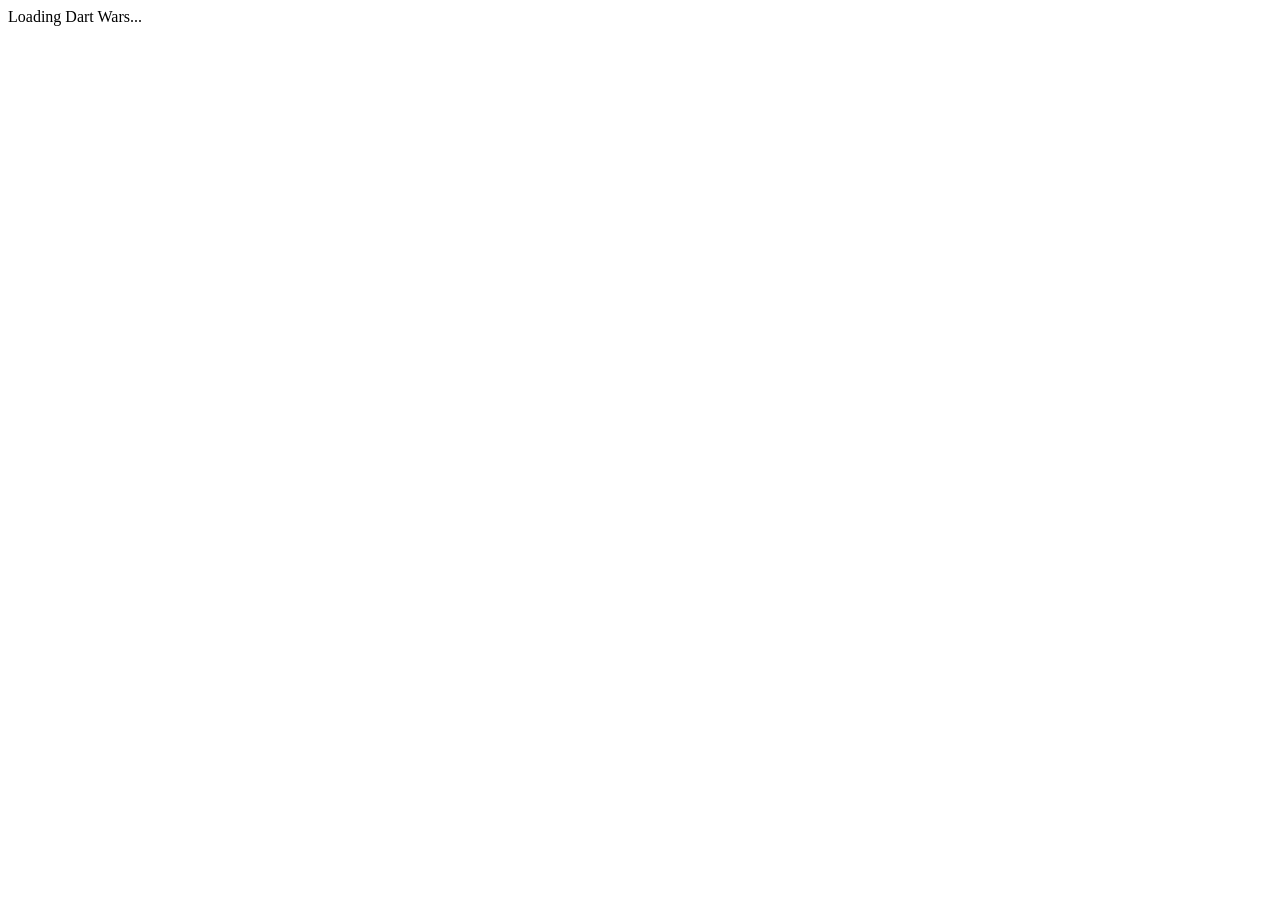
==== wwwroot/index.html @ 502302eb "Initial Blazor WASM project structure and configuration" ====
<!DOCTYPE html>
<html lang="en">
<head>
    <meta charset="utf-8" />
    <meta name="viewport" content="width=device-width, initial-scale=1" />
    <meta name="theme-color" content="#0f1115" />
    <title>Dart Wars</title>
    <base href="/dart-counter-C-Sharp/" />
    <link href="css/app.css" rel="stylesheet" />
    <link href="dart-counter.styles.css" rel="stylesheet" />
</head>
<body>
    <div id="app">Loading Dart Wars...</div>
    <script src="_framework/blazor.webassembly.js"></script>
</body>
</html>
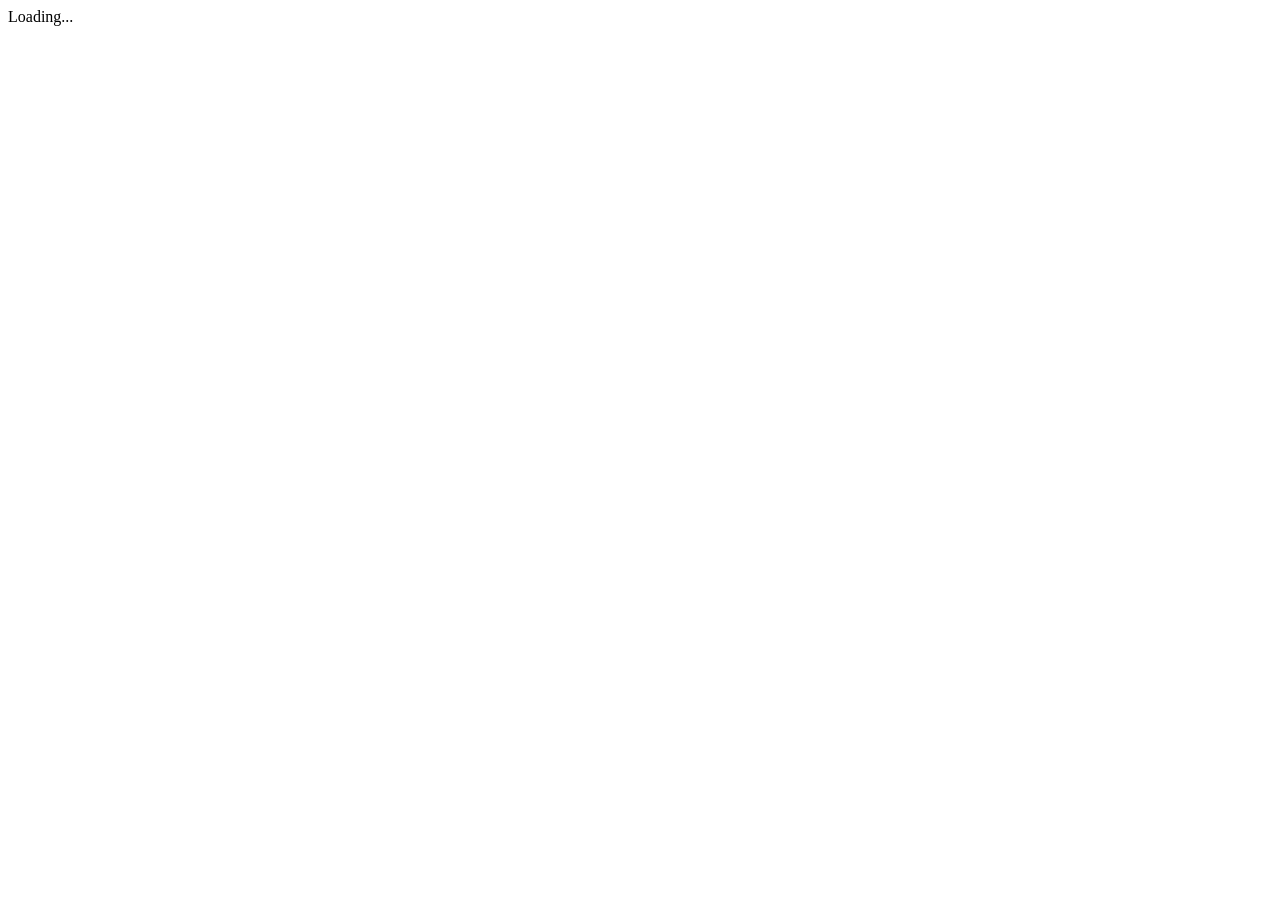
==== commit ba7746c0: "Fix loading hang, add tombstone columns to sync, remove Dart Wars branding - Wrap State.Initialize()" ====
--- a/wwwroot/index.html
+++ b/wwwroot/index.html
@@ -4,13 +4,14 @@
     <meta charset="utf-8" />
     <meta name="viewport" content="width=device-width, initial-scale=1" />
     <meta name="theme-color" content="#0f1115" />
-    <title>Dart Wars</title>
+    <title>Dart Counter</title>
     <base href="/dart-counter-C-Sharp/" />
     <link href="css/app.css" rel="stylesheet" />
     <link href="dart-counter.styles.css" rel="stylesheet" />
+    <script src="js/app.js"></script>
 </head>
 <body>
-    <div id="app">Loading Dart Wars...</div>
+    <div id="app">Loading...</div>
     <script src="_framework/blazor.webassembly.js"></script>
 </body>
 </html>
--- a/wwwroot/css/app.css
+++ b/wwwroot/css/app.css
@@ -0,0 +1,359 @@
+:root {
+  --accent: #22c55e;
+  --accent-2: #16a34a;
+}
+[data-theme="dark"] {
+  --bg: #0f1115; --bg-2: #171a21; --bg-3: #1f242e; --border: #2a303c;
+  --text: #e6e9ef; --muted: #8b94a7; --danger: #ef4444;
+  --shadow: 0 8px 24px rgba(0,0,0,.4);
+}
+[data-theme="light"] {
+  --bg: #f4f6fb; --bg-2: #ffffff; --bg-3: #eef1f7; --border: #dde2ec;
+  --text: #14181f; --muted: #667085; --danger: #dc2626;
+  --shadow: 0 8px 24px rgba(20,30,60,.12);
+}
+* { box-sizing: border-box; -webkit-tap-highlight-color: transparent; }
+html, body, #app { margin: 0; height: 100%; background: var(--bg); color: var(--text); }
+body {
+  font-family: system-ui, -apple-system, "Segoe UI", Roboto, Helvetica, Arial, sans-serif;
+  overscroll-behavior: none; overflow: hidden;
+}
+h1,h2,h3 { margin: 0; font-weight: 700; letter-spacing: -0.01em; }
+button { font-family: inherit; cursor: pointer; border: none; background: none; color: inherit; }
+
+.app-shell {
+  display: flex; flex-direction: column;
+  height: 100vh; height: 100dvh;
+  width: 100%; max-width: 640px; margin: 0 auto; position: relative;
+}
+.topbar {
+  display: flex; align-items: center; justify-content: space-between;
+  padding: 10px 14px; background: color-mix(in srgb, var(--bg) 88%, transparent);
+  backdrop-filter: blur(10px); border-bottom: 1px solid var(--border);
+  flex-shrink: 0; z-index: 20;
+}
+.brand { display: flex; align-items: center; gap: 8px; font-weight: 800; font-size: 18px; }
+.brand .dot { width: 20px; height: 20px; border-radius: 50%; background: var(--accent);
+  box-shadow: inset 0 0 0 4px var(--bg), 0 0 0 2px var(--accent); }
+
+.view-scroll { flex: 1; overflow-y: auto; padding: 12px 14px calc(72px + env(safe-area-inset-bottom)); -webkit-overflow-scrolling: touch; }
+.view-noscroll { flex: 1; display: flex; flex-direction: column; overflow: hidden; padding: 6px 14px calc(env(safe-area-inset-bottom)); gap: 6px; }
+
+.quit-float {
+  position: fixed; top: calc(8px + env(safe-area-inset-top)); right: calc(10px + env(safe-area-inset-right));
+  z-index: 40; padding: 7px 12px; font-size: 13px; border-radius: 10px;
+  box-shadow: 0 2px 8px rgba(0,0,0,.25);
+}
+
+.nav {
+  position: fixed; left: 50%; right: auto; bottom: 0;
+  transform: translateX(-50%) translateY(calc(100% + 160px));
+  width: 100%; max-width: 640px;
+  display: flex; justify-content: space-around;
+  background: color-mix(in srgb, var(--bg-2) 96%, transparent);
+  backdrop-filter: blur(10px); border-top: 1px solid var(--border);
+  padding: 6px max(8px, env(safe-area-inset-left)) calc(6px + env(safe-area-inset-bottom));
+  z-index: 30; transition: transform .22s ease; pointer-events: none;
+}
+.nav.open { transform: translateX(-50%) translateY(0); pointer-events: auto; }
+.nav button {
+  flex: 1; display: flex; flex-direction: column; align-items: center; gap: 3px;
+  padding: 8px 4px; color: var(--muted); font-size: 11px; font-weight: 600; border-radius: 12px;
+}
+.nav button.active { color: var(--accent); }
+
+.nav-toggle {
+  position: fixed; left: 50%; bottom: calc(6px + env(safe-area-inset-bottom));
+  transform: translateX(-50%); z-index: 31;
+  width: 36px; height: 28px; border-radius: 10px 10px 4px 4px;
+  display: flex; align-items: center; justify-content: center;
+  background: color-mix(in srgb, var(--bg-2) 96%, transparent);
+  backdrop-filter: blur(10px); border: 1px solid var(--border); color: var(--text);
+  box-shadow: 0 -2px 8px rgba(0,0,0,.18);
+  transition: bottom .22s ease, background .15s, transform .12s;
+}
+.nav-toggle:active { transform: translateX(-50%) scale(.94); }
+.nav-toggle.open { bottom: calc(56px + env(safe-area-inset-bottom)); border-radius: 4px 4px 10px 10px; }
+
+.btn { background: var(--bg-3); border: 1px solid var(--border); border-radius: 12px; padding: 11px 14px; font-weight: 600; font-size: 15px; transition: transform .05s ease, background .15s; }
+.btn:active { transform: scale(.97); }
+.btn.primary { background: var(--accent); color: #04150a; border-color: transparent; }
+.btn.danger { background: transparent; color: var(--danger); border-color: color-mix(in srgb, var(--danger) 40%, transparent); }
+.btn.ghost { background: transparent; }
+.btn.block { width: 100%; }
+.btn.sm { padding: 7px 10px; font-size: 13px; border-radius: 10px; }
+.btn:disabled { opacity: .5; cursor: not-allowed; transform: none; }
+
+input, select {
+  width: 100%; background: var(--bg-3); border: 1px solid var(--border); color: var(--text);
+  padding: 11px 12px; border-radius: 12px; font-size: 15px; font-family: inherit;
+}
+label.field { display: block; margin-bottom: 12px; }
+label.field span { display: block; font-size: 12px; color: var(--muted); margin-bottom: 5px; font-weight: 600; text-transform: uppercase; letter-spacing: .04em; }
+
+.card { background: var(--bg-2); border: 1px solid var(--border); border-radius: 16px; padding: 14px; margin-bottom: 12px; box-shadow: var(--shadow); }
+.row { display: flex; align-items: center; gap: 10px; }
+.between { justify-content: space-between; }
+.wrap { flex-wrap: wrap; }
+.muted { color: var(--muted); }
+.small { font-size: 13px; }
+.center { text-align: center; }
+.hidden { display: none !important; }
+
+.pill { display:inline-flex; align-items:center; gap:6px; padding: 4px 10px; border-radius: 999px; background: var(--bg-3); font-size: 12px; font-weight: 700; }
+.avatar { width: 34px; height: 34px; border-radius: 50%; display:flex; align-items:center; justify-content:center; font-weight:800; color:#0b0e13; flex: 0 0 auto; font-size: 14px; }
+.avatar.sm { width: 28px; height: 28px; font-size: 12px; }
+
+.sync-dot { width: 10px; height: 10px; border-radius: 50%; flex: 0 0 auto; transition: background .2s ease; }
+.sync-dot.online { background: #22c55e; box-shadow: 0 0 0 3px color-mix(in srgb, #22c55e 25%, transparent); }
+.sync-dot.offline { background: #ef4444; box-shadow: 0 0 0 3px color-mix(in srgb, #ef4444 22%, transparent); }
+.sync-dot.pending { background: #f59e0b; box-shadow: 0 0 0 3px color-mix(in srgb, #f59e0b 22%, transparent); animation: syncPulse 1.2s ease-in-out infinite; }
+@keyframes syncPulse { 0%,100% { opacity: 1; } 50% { opacity: .45; } }
+
+.grid { display: grid; gap: 10px; }
+.grid-2 { grid-template-columns: 1fr 1fr; }
+.grid-3 { grid-template-columns: repeat(3,1fr); }
+
+.stat { background: var(--bg-3); border-radius: 14px; padding: 12px; text-align:center; }
+.stat .v { font-size: 22px; font-weight: 800; }
+.stat .l { font-size: 11px; color: var(--muted); text-transform: uppercase; letter-spacing:.04em; margin-top:2px; }
+
+.list-item { display:flex; align-items:center; gap:12px; padding: 10px; border-radius: 12px; background: var(--bg-3); margin-bottom:8px; }
+.tabbar { display:flex; flex-wrap:wrap; gap:6px; background: var(--bg-3); padding:5px; border-radius: 12px; margin-bottom: 12px; }
+.tabbar button { flex:1 1 auto; min-width: 84px; padding:8px 10px; border-radius:9px; font-weight:700; font-size:13px; color: var(--muted); display:flex; align-items:center; justify-content:center; gap:6px; white-space:nowrap; }
+.tabbar button .tab-ico { font-size: 15px; line-height: 1; }
+.tabbar button.on { background: var(--bg); color: var(--text); box-shadow: var(--shadow); }
+[data-theme="light"] .tabbar button.on { background:#fff; }
+
+.swatch { width: 30px; height:30px; border-radius:50%; border:2px solid transparent; }
+.swatch.on { border-color: var(--text); }
+
+.toast { position: fixed; bottom: 84px; left:50%; transform: translateX(-50%); background: var(--bg-3); border:1px solid var(--border); padding: 10px 16px; border-radius: 12px; z-index:60; box-shadow: var(--shadow); font-weight:600; font-size:14px; opacity:0; transition: opacity .25s, transform .25s; pointer-events:none; }
+.toast.show { opacity:1; transform: translateX(-50%) translateY(-6px); }
+.empty { text-align:center; color: var(--muted); padding: 30px 10px; }
+
+.xp-bar { height:6px; border-radius:3px; background:var(--bg-3); overflow:hidden; margin-top:4px; }
+.xp-bar > div { height:100%; background:var(--accent); border-radius:3px; transition:width .4s ease; }
+.xp-pill { display:inline-flex; align-items:center; gap:4px; padding:2px 8px; border-radius:999px; background:color-mix(in srgb,var(--accent) 20%,var(--bg-3)); font-size:11px; font-weight:700; color:var(--accent); }
+.title-badge { display:inline-flex; align-items:center; gap:6px; padding:5px 12px; border-radius:8px; background:color-mix(in srgb,var(--accent) 15%,var(--bg-3)); font-size:13px; font-weight:700; line-height:1.2; white-space:nowrap; max-width:100%; }
+
+/* Play view */
+.play-view { display: flex; flex-direction: column; height: 100%; gap: 6px; }
+.play-header { flex-shrink: 0; }
+.players-strip { display: flex; gap: 6px; overflow-x: auto; flex-shrink: 0; padding-bottom: 2px; }
+.player-card-mini { flex: 1 1 0; min-width: 0; background: var(--bg-2); border: 1px solid var(--border); border-radius: 10px; padding: 6px; }
+.player-card-mini.active { border-color: var(--accent); box-shadow: 0 0 0 2px color-mix(in srgb, var(--accent) 30%, transparent); }
+.current-visit { flex-shrink: 0; background: var(--bg-2); border: 1px solid var(--border); border-radius: 14px; padding: 8px 12px; }
+.dart-slots { display:flex; gap:5px; justify-content:center; margin: 4px 0; }
+.dart-slot { flex:1; max-width: 80px; background: var(--bg-3); border:1px dashed var(--border); border-radius:8px; padding: 4px; text-align:center; font-weight:800; font-size:14px; min-height: 30px; display:flex; flex-direction:column; align-items:center; justify-content:center; }
+.dart-slot.filled { border-style: solid; border-color: var(--accent); }
+.dart-label { font-size: 12px; }
+.dart-value { font-size: 18px; }
+.checkout-hint { color: var(--accent); font-weight:700; font-size: 12px; min-height: 16px; text-align: center; }
+
+.dartboard-input { flex: 1; display: flex; flex-direction: column; justify-content: flex-end; min-height: 0; }
+.multiplier-row { display:flex; gap:6px; margin-bottom:6px; }
+.dart-btn { background: var(--bg-3); border:1px solid var(--border); border-radius:10px; padding: 0; height: 44px; font-weight:800; font-size:16px; display:flex; flex-direction:column; align-items:center; justify-content:center; }
+.dart-btn:active { transform: scale(.95); }
+.dart-btn.active-mul { background: var(--accent); color:#04150a; border-color:transparent; }
+.dart-btn.bull { background: color-mix(in srgb, #ef4444 15%, var(--bg-3)); }
+.dart-btn.bullseye { background: color-mix(in srgb, #ef4444 25%, var(--bg-3)); }
+.dart-btn.miss { background: color-mix(in srgb, var(--muted) 10%, var(--bg-3)); color: var(--muted); }
+.dartboard-grid { display:grid; grid-template-columns: repeat(5, 1fr); gap: 5px; }
+.mode-grid { display: grid; grid-template-columns: 1fr 1fr; gap: 10px; }
+.mode-card { background: var(--bg-2); border: 1px solid var(--border); border-radius: 14px; padding: 14px; text-align: center; transition: transform .05s, border-color .15s; }
+.mode-card:active { transform: scale(.97); }
+.player-select-btn { display:flex; align-items:center; gap:8px; width:100%; padding:10px; border-radius:10px; background:var(--bg-3); border:1px solid var(--border); margin-bottom:6px; font-weight:600; }
+.player-select-btn.selected { border-color: var(--accent); background: color-mix(in srgb, var(--accent) 10%, var(--bg-3)); }
+.player-select-btn .check { margin-left:auto; color: var(--accent); font-weight:800; }
+.rules-list { padding-left: 18px; margin: 8px 0; }
+.rules-list li { font-size: 13px; color: var(--muted); margin-bottom: 4px; }
+
+/* Modals */
+.modal-bg { position: fixed; inset:0; background: rgba(0,0,0,.55); display:flex; align-items:center; justify-content:center; z-index:50; padding:16px; }
+.modal { width:100%; max-width: 420px; background: var(--bg-2); border:1px solid var(--border); border-radius:18px; padding:18px; box-shadow: var(--shadow); max-height: 80vh; overflow-y: auto; }
+
+.milestone-bg { position: fixed; inset:0; background: rgba(0,0,0,.5); display:flex; align-items:center; justify-content:center; z-index:70; padding:16px; animation: msFade .3s ease; }
+.milestone { text-align:center; animation: msPop .4s cubic-bezier(.18,.89,.32,1.28); }
+.milestone .ms-emoji { font-size:64px; line-height:1; }
+.milestone .ms-title { font-size:28px; font-weight:900; margin:8px 0 4px; }
+.milestone .ms-sub { font-size:15px; color: var(--muted); }
+.milestone .ms-record { font-size:14px; font-weight:700; color: var(--accent); margin-top:6px; }
+@keyframes msPop { 0%{transform:scale(.5);opacity:0} 60%{transform:scale(1.08);opacity:1} 100%{transform:scale(1)} }
+@keyframes msFade { from{opacity:0} to{opacity:1} }
+
+.levelup-bg { position:fixed; inset:0; background:rgba(0,0,0,.5); display:flex; align-items:center; justify-content:center; z-index:70; padding:16px; animation:msFade .3s ease; }
+.levelup { text-align:center; animation:msPop .4s cubic-bezier(.18,.89,.32,1.28); }
+.levelup .lu-ring { width:100px; height:100px; border-radius:50%; background:color-mix(in srgb,var(--accent) 20%,var(--bg-2)); display:flex; align-items:center; justify-content:center; margin:0 auto 12px; border:3px solid var(--accent); }
+.levelup .lu-level { font-size:36px; font-weight:900; color:var(--accent); }
+.levelup .lu-title { font-size:22px; font-weight:900; }
+.levelup .lu-sub { font-size:14px; color: var(--muted); margin-top:4px; }
+.levelup .lu-xp { font-size:13px; font-weight:700; color:var(--accent); margin-top:8px; }
+
+.kill-bg { position:fixed; inset:0; background:rgba(0,0,0,.6); display:flex; align-items:center; justify-content:center; z-index:75; padding:16px; animation:msFade .3s ease; }
+.kill { text-align:center; animation: killPop .5s cubic-bezier(.18,.89,.32,1.28); }
+.kill .kill-emoji { font-size:72px; line-height:1; animation: killShake .5s ease-in-out; }
+.kill .kill-title { font-size:32px; font-weight:900; letter-spacing:.04em; color:#ef4444; text-shadow: 0 0 24px color-mix(in srgb,#ef4444 50%, transparent); margin:6px 0; }
+.kill .kill-sub { font-size:16px; color: var(--text); }
+@keyframes killPop { 0%{transform:scale(.3);opacity:0} 50%{transform:scale(1.15);opacity:1} 100%{transform:scale(1)} }
+@keyframes killShake { 0%,100%{transform:translateX(0) rotate(0)} 20%{transform:translateX(-8px) rotate(-6deg)} 40%{transform:translateX(8px) rotate(6deg)} 60%{transform:translateX(-5px) rotate(-3deg)} 80%{transform:translateX(5px) rotate(3deg)} }
+
+/* Welcome */
+.welcome-overlay { position: fixed; inset: 0; z-index: 9999; display: flex; align-items: center; justify-content: center; overflow: hidden; background: radial-gradient(circle at 50% 45%, #1a0f2e 0%, #0a0a16 55%, #050208 100%); transition: opacity 0.7s ease, visibility 0.7s ease; cursor: pointer; }
+.welcome-overlay.welcome-gone { opacity: 0; visibility: hidden; }
+.welcome-stage { position: relative; display: flex; flex-direction: column; align-items: center; gap: 18px; padding: 24px; text-align: center; }
+.welcome-rings { position: absolute; top: 50%; left: 50%; transform: translate(-50%, -50%); pointer-events: none; }
+.welcome-rings .ring { position: absolute; top: 50%; left: 50%; border-radius: 50%; border: 2px solid rgba(255, 255, 255, 0.18); transform: translate(-50%, -50%); animation: ring-pulse 3.2s ease-out infinite; }
+.welcome-rings .r1 { width: 220px; height: 220px; animation-delay: 0s; border-color: rgba(244, 63, 94, 0.45); }
+.welcome-rings .r2 { width: 220px; height: 220px; animation-delay: 1.1s; border-color: rgba(34, 197, 94, 0.45); }
+.welcome-rings .r3 { width: 220px; height: 220px; animation-delay: 2.2s; border-color: rgba(56, 189, 248, 0.45); }
+@keyframes ring-pulse { 0% { width: 120px; height: 120px; opacity: 0.9; } 100% { width: 520px; height: 520px; opacity: 0; } }
+.welcome-title { font-size: clamp(48px, 12vw, 120px); font-weight: 800; letter-spacing: -0.02em; margin: 0; line-height: 1; display: flex; gap: 0.18em; position: relative; }
+.welcome-title .word { display: inline-block; background: linear-gradient(90deg, #f43f5e, #f59e0b, #22c55e, #38bdf8, #a855f7, #f43f5e); background-size: 300% 100%; -webkit-background-clip: text; background-clip: text; color: transparent; animation: hue-shift 4s linear infinite, word-pop 1.1s cubic-bezier(.2,.9,.3,1.2) both; text-shadow: 0 0 30px rgba(244, 63, 94, 0.25); }
+.welcome-title .w1 { animation-delay: 0.1s, 0.1s; }
+.welcome-title .w2 { animation-delay: 0.35s, 0.35s; }
+@keyframes hue-shift { 0% { background-position: 0% 50%; } 100% { background-position: 300% 50%; } }
+@keyframes word-pop { 0% { transform: translateY(40px) scale(0.6); opacity: 0; filter: blur(8px); } 60% { transform: translateY(-6px) scale(1.08); opacity: 1; filter: blur(0); } 100% { transform: translateY(0) scale(1); opacity: 1; } }
+.welcome-sub { margin: 0; color: rgba(255, 255, 255, 0.7); letter-spacing: 0.32em; text-transform: uppercase; font-size: clamp(11px, 1.6vw, 14px); animation: sub-fade 1.2s ease-out 0.7s both; }
+@keyframes sub-fade { from { opacity: 0; transform: translateY(8px); } to { opacity: 1; transform: translateY(0); } }
+.welcome-cta { margin-top: 14px; padding: 12px 26px; border-radius: 999px; background: rgba(255, 255, 255, 0.08); border: 1px solid rgba(255, 255, 255, 0.25); color: rgba(255, 255, 255, 0.92); font-size: 14px; letter-spacing: 0.08em; backdrop-filter: blur(6px); animation: cta-in 1s ease-out 1.2s both, cta-pulse 2.4s ease-in-out 2.2s infinite; transition: transform 0.15s ease, background 0.2s ease; }
+.welcome-cta:hover { transform: scale(1.04); background: rgba(255, 255, 255, 0.14); }
+.welcome-cta:active { transform: scale(0.98); }
+@keyframes cta-in { from { opacity: 0; transform: translateY(12px); } to { opacity: 1; transform: translateY(0); } }
+@keyframes cta-pulse { 0%, 100% { box-shadow: 0 0 0 0 rgba(244, 63, 94, 0.45); } 50% { box-shadow: 0 0 0 10px rgba(244, 63, 94, 0); } }
+
+/* Showdown */
+.showdown-bg { position: fixed; inset: 0; z-index: 80; display: flex; flex-direction: column; align-items: center; justify-content: center; background: radial-gradient(circle at 50% 40%, #1a1d2a 0%, #0a0c12 70%); cursor: pointer; overflow-y: auto; overflow-x: hidden; padding: 12px 12px env(safe-area-inset-bottom); -webkit-overflow-scrolling: touch; }
+.showdown-header { position: relative; z-index: 2; text-align: center; margin-bottom: 10px; opacity: 0; animation: sdFadeIn .5s ease forwards; flex-shrink: 0; }
+.sd-mode-name { font-size: 20px; font-weight: 900; letter-spacing: .08em; text-transform: uppercase; color: #fff; text-shadow: 0 0 18px rgba(255,255,255,.4); }
+.sd-tagline { font-size: 11px; font-weight: 600; color: var(--muted); margin-top: 2px; letter-spacing: .04em; font-style: italic; }
+.sd-meta-row { display: flex; gap: 5px; justify-content: center; margin-top: 6px; flex-wrap: wrap; }
+.sd-chip { font-size: 10px; font-weight: 700; padding: 2px 8px; border-radius: 999px; background: color-mix(in srgb, var(--bg-3) 80%, transparent); color: var(--text); border: 1px solid var(--border); letter-spacing: .04em; }
+.sd-chip-accent { background: color-mix(in srgb, var(--accent) 22%, var(--bg-3)); color: var(--accent); border-color: color-mix(in srgb, var(--accent) 50%, var(--border)); }
+.showdown-grid { position: relative; z-index: 2; display: grid; gap: 10px; width: 100%; max-width: 520px; grid-template-columns: 1fr; justify-items: center; }
+.showdown-cols-2 { grid-template-columns: 1fr 1fr; }
+.showdown-cols-3 { grid-template-columns: 1fr 1fr 1fr; }
+.showdown-cols-4 { grid-template-columns: 1fr 1fr; max-width: 460px; }
+.showdown-card { position: relative; background: color-mix(in srgb, var(--bg-2) 92%, transparent); border: 2px solid var(--border); border-radius: 16px; padding: 12px 10px; width: 100%; min-height: 140px; display: flex; flex-direction: column; align-items: center; justify-content: center; gap: 8px; box-shadow: 0 8px 22px rgba(0,0,0,.5); opacity: 0; transform: translateY(20px) scale(.92); animation: sdCardIn .55s cubic-bezier(.18,.89,.32,1.28) forwards; }
+.showdown-card.sd-champion { border-color: #fbbf24 !important; box-shadow: 0 8px 22px rgba(0,0,0,.5), 0 0 22px rgba(251,191,36,.35); padding-top: 28px; }
+.sd-crown { position: absolute; top: 0; left: 0; right: 0; font-size: 10px; font-weight: 900; letter-spacing: .06em; text-transform: uppercase; padding: 5px 8px; border-radius: 14px 14px 0 0; background: linear-gradient(135deg, #fbbf24, #f59e0b); color: #1a1206; white-space: nowrap; z-index: 4; width: 100%; overflow: hidden; text-overflow: ellipsis; text-align: center; animation: sdFadeIn .5s ease .3s both; }
+.sd-name { font-weight: 900; font-size: 17px; letter-spacing: .02em; text-shadow: 0 2px 12px rgba(0,0,0,.4); max-width: 100%; overflow: hidden; text-overflow: ellipsis; white-space: nowrap; }
+.sd-solo-avatar { width: 52px; height: 52px; border-radius: 50%; display: flex; align-items: center; justify-content: center; font-weight: 900; font-size: 20px; color: #0b0e13; box-shadow: 0 6px 18px rgba(0,0,0,.45); animation: sdAvatarPulse 2.2s ease-in-out infinite; }
+@keyframes sdAvatarPulse { 0%,100% { transform: scale(1); } 50% { transform: scale(1.06); } }
+.sd-accents { display: flex; flex-wrap: wrap; gap: 3px; justify-content: center; margin-top: 2px; max-width: 100%; }
+.sd-acc { font-size: 9px; font-weight: 700; padding: 2px 6px; border-radius: 999px; background: color-mix(in srgb, var(--bg-3) 75%, transparent); color: var(--text); border: 1px solid var(--border); white-space: nowrap; max-width: 100%; overflow: hidden; text-overflow: ellipsis; letter-spacing: .02em; }
+.sd-acc-lvl { background: color-mix(in srgb, var(--accent) 22%, var(--bg-3)); color: var(--accent); border-color: color-mix(in srgb, var(--accent) 40%, var(--border)); }
+.sd-acc-title { background: color-mix(in srgb, #f59e0b 18%, var(--bg-3)); color: #fbbf24; border-color: color-mix(in srgb, #f59e0b 40%, var(--border)); }
+.sd-acc-badge { background: color-mix(in srgb, #06b6d4 16%, var(--bg-3)); color: #67e8f9; border-color: color-mix(in srgb, #06b6d4 40%, var(--border)); }
+.sd-acc-pu { background: color-mix(in srgb, #ec4899 16%, var(--bg-3)); color: #f9a8d4; border-color: color-mix(in srgb, #ec4899 40%, var(--border)); }
+.showdown-vs { position: absolute; z-index: 3; left: 50%; top: 50%; transform: translate(-50%, -50%); font-size: 28px; font-weight: 900; letter-spacing: .06em; color: #fff; text-shadow: 0 0 18px rgba(255,255,255,.6), 0 0 40px rgba(255,80,80,.5); opacity: 0; animation: sdVsPop .5s cubic-bezier(.18,.89,.32,1.28) forwards; pointer-events: none; }
+@keyframes sdVsPop { 0% { opacity: 0; transform: translate(-50%, -50%) scale(.4) rotate(-8deg); } 60% { opacity: 1; transform: translate(-50%, -50%) scale(1.15) rotate(2deg); } 100% { opacity: 1; transform: translate(-50%, -50%) scale(1) rotate(0); } }
+.showdown-tap { position: relative; z-index: 2; margin-top: 18px; font-size: 13px; font-weight: 700; color: var(--muted); opacity: 0; animation: sdFadeIn .6s ease forwards; flex-shrink: 0; }
+@keyframes sdCardIn { 0% { opacity: 0; transform: translateY(20px) scale(.92); } 60% { opacity: 1; transform: translateY(-4px) scale(1.03); } 100% { opacity: 1; transform: translateY(0) scale(1); } }
+@keyframes sdFadeIn { from { opacity: 0; transform: translateY(8px); } to { opacity: 1; transform: translateY(0); } }
+
+/* Power-up orb */
+.pu-orb { display: flex; flex-direction: column; align-items: center; gap: 2px; cursor: pointer; }
+.pu-orb-circle { width: 40px; height: 40px; border-radius: 50%; border: 3px solid var(--border); display: flex; align-items: center; justify-content: center; font-size: 20px; position: relative; overflow: hidden; }
+.pu-orb-circle.charged { border-color: var(--accent); box-shadow: 0 0 12px color-mix(in srgb, var(--accent) 50%, transparent); animation: puOrbWaiting 1.4s ease-in-out infinite; }
+@keyframes puOrbWaiting { 0%, 100% { box-shadow: 0 0 8px color-mix(in srgb, var(--accent) 30%, transparent); } 50% { box-shadow: 0 0 18px color-mix(in srgb, var(--accent) 70%, transparent); } }
+.pu-orb-fill { position: absolute; bottom: 0; left: 0; right: 0; background: color-mix(in srgb, var(--accent) 30%, transparent); transition: height .3s ease; }
+.pu-orb-label { font-size: 9px; font-weight: 700; color: var(--muted); text-transform: uppercase; }
+
+.pu-banner { width: 100%; box-sizing: border-box; padding: 8px 12px; border-radius: 10px; margin: 6px 0; font-size: 13px; font-weight: 700; text-align: center; animation: puBannerPulse 1.8s ease-in-out infinite; }
+@keyframes puBannerPulse { 0%, 100% { filter: brightness(1); } 50% { filter: brightness(1.15); } }
+
+/* Help box */
+.help-box { background: var(--bg-3); border: 1px solid var(--border); border-radius: 12px; padding: 10px 14px; }
+.help-box > summary { cursor: pointer; font-weight: 700; font-size: 14px; color: var(--accent); list-style: none; }
+.help-box > summary::-webkit-details-marker { display: none; }
+.help-box > summary::before { content: 'ⓘ '; }
+.help-box[open] > summary { margin-bottom: 8px; }
+.help-box ul { margin: 0; padding-left: 18px; }
+.help-box li { font-size: 13px; color: var(--text); margin-bottom: 4px; line-height: 1.4; }
+
+/* Battle */
+.bo-target-card { background: color-mix(in srgb, var(--bg-3) 80%, transparent); border: 2px solid var(--border); border-radius: 14px; padding: 12px; margin-bottom: 12px; }
+.bo-hp-row { display: flex; align-items: baseline; justify-content: space-between; margin-bottom: 6px; }
+.bo-hp-label { font-size: 11px; font-weight: 800; color: var(--muted); text-transform: uppercase; letter-spacing: .06em; }
+.bo-hp-value { font-size: 26px; font-weight: 900; line-height: 1; }
+.bo-hp-track { position: relative; height: 14px; border-radius: 7px; background: var(--bg); overflow: hidden; box-shadow: inset 0 1px 3px rgba(0,0,0,.35); }
+.bo-hp-fill { height: 100%; border-radius: 7px; box-shadow: 0 0 10px color-mix(in srgb, currentColor 40%, transparent); }
+
+/* Calendar */
+.calendar-picker { background: var(--bg-3); border-radius: 12px; padding: 10px; }
+.cal-nav { display:flex; align-items:center; justify-content:space-between; margin-bottom: 10px; }
+.cal-title { font-weight: 700; font-size: 15px; }
+.cal-arrow { width: 34px; height: 34px; border-radius: 9px; background: var(--bg-2); border: 1px solid var(--border); font-size: 18px; line-height: 1; color: var(--text); }
+.cal-dow { display:grid; grid-template-columns: repeat(7, 1fr); gap: 4px; margin-bottom: 4px; }
+.cal-dow span { text-align:center; font-size: 11px; font-weight: 700; color: var(--muted); text-transform: uppercase; }
+.cal-grid { display:grid; gap: 4px; }
+.cal-days { grid-template-columns: repeat(7, 1fr); }
+.cal-cell { background: var(--bg-2); border: 1px solid var(--border); border-radius: 9px; padding: 9px 0; font-size: 13px; font-weight: 600; color: var(--text); text-align:center; transition: background .12s, transform .05s; }
+.cal-cell:active { transform: scale(.95); }
+.cal-cell.empty { background: transparent; border: none; pointer-events: none; }
+.cal-cell.on { background: var(--accent); color: #04150a; border-color: transparent; }
+
+canvas { width: 100%; display:block; }
+/* ── Coop Campaign ────────────────────────────────────────────── */
+.coop-setup { max-width: 700px; margin: 0 auto; }
+.coop-setup h2 { margin-bottom: 8px; }
+.coop-setup .card { margin-bottom: 12px; }
+.coop-setup h3 { margin-bottom: 6px; }
+.player-select-grid { display: flex; flex-wrap: wrap; gap: 8px; }
+.coop-class-row { display: flex; align-items: center; gap: 8px; padding: 8px 0; border-top: 1px solid var(--border); }
+.coop-class-row .row { margin-left: auto; }
+.class-btn { display: flex; flex-direction: column; align-items: center; padding: 6px 10px; border-radius: 8px; border: 1px solid var(--border); background: var(--bg-2); cursor: pointer; font-size: 12px; gap: 2px; }
+.class-btn.selected { border-color: var(--accent); background: color-mix(in srgb, var(--accent) 15%, var(--bg-2)); }
+.chapter-card { border: 1px solid var(--border); border-radius: 12px; margin-bottom: 12px; overflow: hidden; }
+.chapter-header { padding: 16px; }
+.chapter-header h3 { margin: 0; }
+.level-list { display: flex; flex-direction: column; gap: 6px; padding: 8px; }
+.level-btn { display: flex; align-items: center; gap: 8px; padding: 10px 12px; border-radius: 8px; border: 1px solid var(--border); background: var(--bg-2); cursor: pointer; text-align: left; }
+.level-btn:hover { border-color: var(--accent); }
+.level-btn.cleared { opacity: 0.6; }
+.level-btn .check { color: #22c55e; margin-left: auto; }
+.level-btn .muted { margin-left: auto; }
+.locked-msg { padding: 16px; text-align: center; color: var(--muted); }
+
+.coop-battle { max-width: 600px; margin: 0 auto; }
+.coop-party-hp { margin-bottom: 12px; }
+.coop-thrower { display: flex; align-items: center; gap: 10px; margin-bottom: 12px; }
+.coop-thrower .charge-orb { width: 28px; height: 28px; border-radius: 50%; border: 2px solid var(--border); position: relative; overflow: hidden; margin-left: auto; }
+.coop-thrower .charge-fill { position: absolute; bottom: 0; left: 0; right: 0; background: var(--accent); transition: height 0.3s; }
+.coop-enemies { display: flex; flex-direction: column; gap: 8px; margin-bottom: 12px; }
+.enemy-card { border: 1px solid var(--border); border-radius: 8px; padding: 10px; cursor: pointer; transition: border-color 0.2s; }
+.enemy-card.targeted { border-color: var(--accent); box-shadow: 0 0 0 2px color-mix(in srgb, var(--accent) 30%, transparent); }
+.enemy-card.defeated { opacity: 0.4; cursor: default; }
+.enemy-name { font-weight: 700; margin-bottom: 4px; }
+.hp-bar { height: 8px; border-radius: 4px; background: var(--bg-3); overflow: hidden; margin: 4px 0; }
+.hp-bar > div { height: 100%; transition: width 0.3s; }
+.hp-bar.small { height: 6px; }
+.shield-badges { display: flex; flex-wrap: wrap; gap: 4px; margin-top: 4px; }
+.shield-badge { font-size: 11px; padding: 2px 6px; border-radius: 4px; background: color-mix(in srgb, #60a5fa 20%, var(--bg-2)); }
+.status-badge { font-size: 11px; padding: 2px 6px; border-radius: 4px; background: color-mix(in srgb, #f59e0b 20%, var(--bg-2)); margin-left: 4px; }
+.coop-darts { display: flex; gap: 6px; margin-bottom: 8px; }
+.dart-chip { padding: 4px 10px; border-radius: 6px; background: var(--bg-2); border: 1px solid var(--border); font-size: 13px; }
+.coop-dart-input { margin-bottom: 12px; }
+.dart-grid { display: grid; grid-template-columns: repeat(5, 1fr); gap: 4px; margin-bottom: 8px; }
+.dart-btn { padding: 10px 4px; border-radius: 8px; border: 1px solid var(--border); background: var(--bg-2); cursor: pointer; font-weight: 600; }
+.dart-btn:hover { border-color: var(--accent); }
+.dart-btn.mult { font-size: 13px; }
+.dart-btn.bull { background: color-mix(in srgb, #ef4444 20%, var(--bg-2)); }
+.dart-btn.miss { background: color-mix(in srgb, #6b7280 20%, var(--bg-2)); }
+.dart-mult-row { display: flex; gap: 4px; flex-wrap: wrap; }
+.coop-powerups { margin-top: 12px; }
+.pu-list { display: flex; flex-wrap: wrap; gap: 6px; }
+.pu-btn { display: flex; flex-direction: column; align-items: center; padding: 6px 8px; border-radius: 8px; border: 1px solid var(--border); background: var(--bg-2); cursor: pointer; font-size: 11px; gap: 2px; min-width: 64px; }
+.pu-btn.disabled { opacity: 0.4; cursor: not-allowed; }
+.coop-visit-summary { border: 1px solid var(--border); border-radius: 8px; padding: 12px; margin-bottom: 12px; background: var(--bg-2); }
+.resolved-dart { display: flex; gap: 8px; padding: 4px 0; font-size: 13px; }
+.coop-enemy-phase { text-align: center; }
+.enemy-attack-list { display: flex; flex-direction: column; gap: 4px; margin: 12px 0; }
+.attack-step { display: flex; justify-content: space-between; padding: 6px 10px; border-radius: 6px; background: var(--bg-2); border: 1px solid var(--border); font-size: 13px; }
+.frozen-popup { padding: 16px; border: 1px solid var(--border); border-radius: 8px; background: color-mix(in srgb, #60a5fa 10%, var(--bg-2)); }
+.coop-result { max-width: 500px; margin: 0 auto; text-align: center; }
+.result-victory, .result-defeat { padding: 24px; }
+.story-text { font-style: italic; color: var(--muted); margin: 12px 0; line-height: 1.5; }
+.battle-stats { display: grid; grid-template-columns: repeat(3, 1fr); gap: 8px; margin: 12px 0; }
+.avatar.small { width: 24px; height: 24px; font-size: 11px; }
